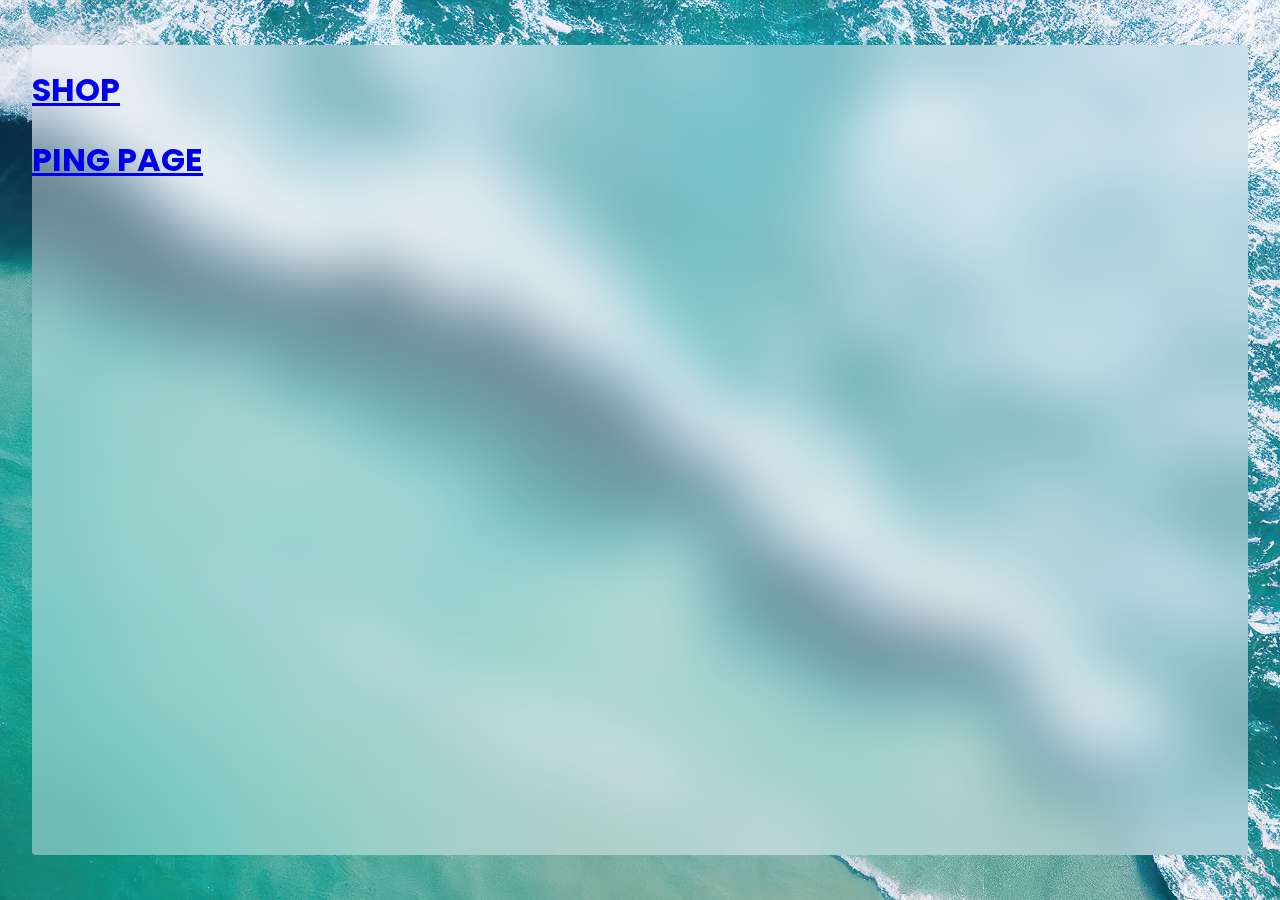
==== Website-3-Shopping-Page/mainpage.html @ 11dcab34 "Update 3" ====
<!DOCTYPE html>
<html lang="en">
<head>
    <meta charset="UTF-8">
    <meta name="viewport" content="width=device-width, initial-scale=1.0">
    <link rel="preconnect" href="https://fonts.googleapis.com">
    <link rel="preconnect" href="https://fonts.gstatic.com" crossorigin>
    <link href="https://fonts.googleapis.com/css2?family=Inter:wght@100..900&family=Open+Sans:ital,wght@0,300..800;1,300..800&family=Poppins:ital,wght@0,100;0,200;0,300;0,400;0,500;0,600;0,700;0,800;0,900;1,100;1,200;1,300;1,400;1,500;1,600;1,700;1,800;1,900&display=swap" rel="stylesheet">
    <link rel="stylesheet" href="app2.css">
    <title>Product Page</title>
</head>
<body>
    <div class="white-page">
        <nav>
            <a href="#">
                <h1 class="hd1">SHOP</h1>
                <h1 class="hd2">PING PAGE</h1>
            </a>
        </nav>
    </div>
    
</body>
</html>
---- Website-3-Shopping-Page/app2.css ----
body{
    font-family: "Poppins", sans-serif;
    background-image: url('back.jpg');
    background-size: cover;
    background-attachment: fixed;
    background-position: center;
    margin: 0;
    padding: 0;
    height: 100vh;
    display: flex;
    align-items: center;
    justify-content: center;
}

.white-page{
    width: 95%;
    height: 90%;
    background-color: rgba(255, 255, 255, 0.4);
    backdrop-filter: blur(30px);
    border-radius: 4px;
}
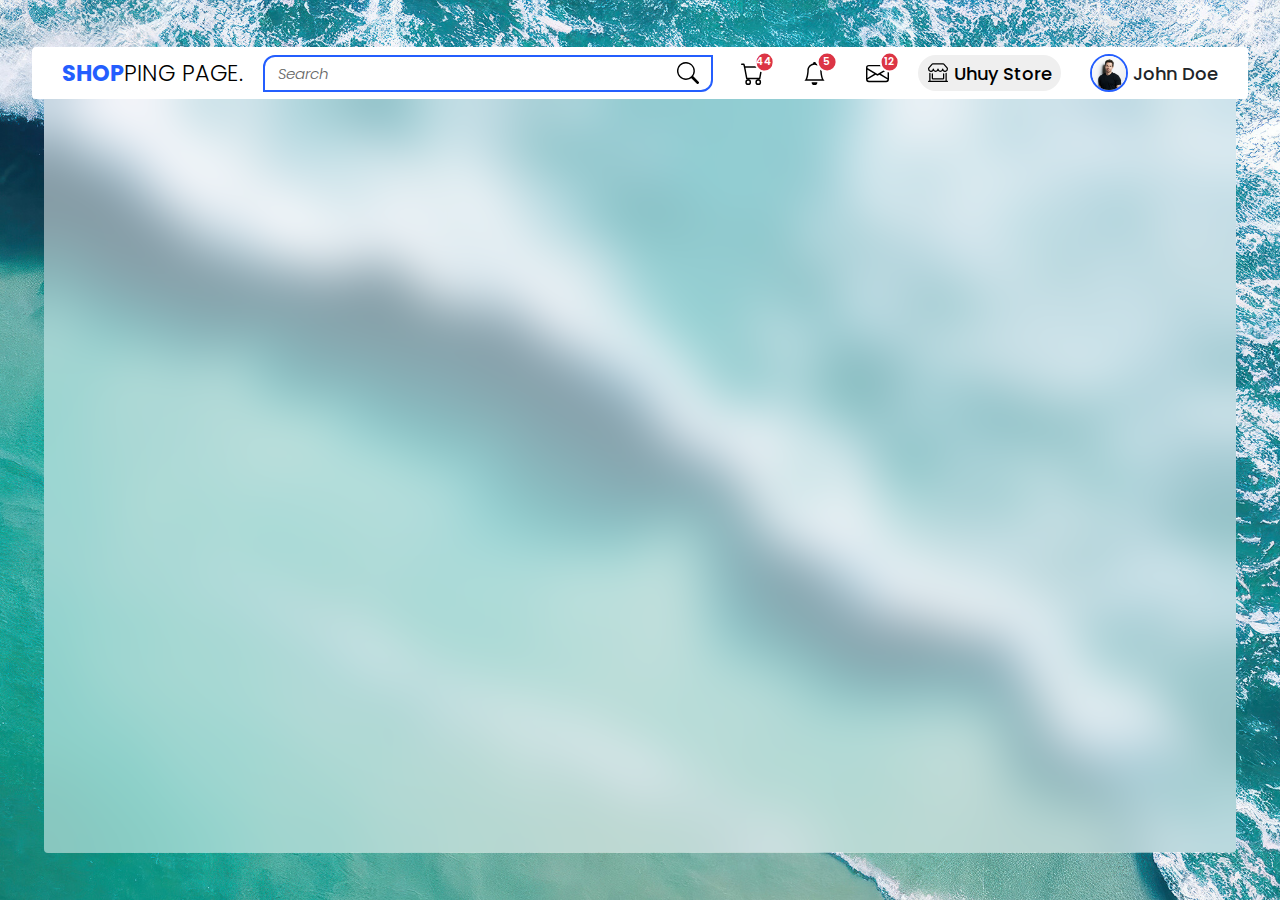
==== commit 8c68394b: "update product  page" ====
--- a/Website-3-Shopping-Page/mainpage.html
+++ b/Website-3-Shopping-Page/mainpage.html
@@ -6,18 +6,87 @@
     <link rel="preconnect" href="https://fonts.googleapis.com">
     <link rel="preconnect" href="https://fonts.gstatic.com" crossorigin>
     <link href="https://fonts.googleapis.com/css2?family=Inter:wght@100..900&family=Open+Sans:ital,wght@0,300..800;1,300..800&family=Poppins:ital,wght@0,100;0,200;0,300;0,400;0,500;0,600;0,700;0,800;0,900;1,100;1,200;1,300;1,400;1,500;1,600;1,700;1,800;1,900&display=swap" rel="stylesheet">
+    <link rel="stylesheet" href="https://cdn.jsdelivr.net/npm/bootstrap-icons@1.11.3/font/bootstrap-icons.min.css">
+    <link href="https://cdn.jsdelivr.net/npm/bootstrap@5.3.3/dist/css/bootstrap.min.css" rel="stylesheet" integrity="sha384-QWTKZyjpPEjISv5WaRU9OFeRpok6YctnYmDr5pNlyT2bRjXh0JMhjY6hW+ALEwIH" crossorigin="anonymous">
+  </head>
     <link rel="stylesheet" href="app2.css">
     <title>Product Page</title>
 </head>
 <body>
-    <div class="white-page">
-        <nav>
-            <a href="#">
-                <h1 class="hd1">SHOP</h1>
-                <h1 class="hd2">PING PAGE</h1>
+    <div class="back-all">
+        <nav class="nav-main">
+            <a href="#" class="shop-head">
+                <div class="shop-1">
+                    <h1 class="hd1">SHOP</h1>
+                    <h1 class="hd2">PING</h1>
+                </div>
+                <div class="shop-2">
+                    <h1 class="hd3">PAGE.</h1>
+                </div>
             </a>
+
+            <div class="search">
+                <input type="text" name="searchbar" id="searchbar" class="search-bar" placeholder="Search">
+                <button type="button" class="but-sch">
+                    <svg xmlns="http://www.w3.org/2000/svg" width="22" height="22" fill="currentColor" class="bi bi-search" viewBox="0 0 16 16">
+                        <path d="M11.742 10.344a6.5 6.5 0 1 0-1.397 1.398h-.001q.044.06.098.115l3.85 3.85a1 1 0 0 0 1.415-1.414l-3.85-3.85a1 1 0 0 0-.115-.1zM12 6.5a5.5 5.5 0 1 1-11 0 5.5 5.5 0 0 1 11 0"/>
+                      </svg>
+                </button>
+            </div>
+
+            <div class="threebox">
+                <div class="cart">
+                    <button type="button" class="btn btn-primary position-relative">
+                        <svg xmlns="http://www.w3.org/2000/svg" width="23" height="23" fill="currentColor" class="bi bi-cart" viewBox="0 0 16 16">
+                            <path d="M0 1.5A.5.5 0 0 1 .5 1H2a.5.5 0 0 1 .485.379L2.89 3H14.5a.5.5 0 0 1 .491.592l-1.5 8A.5.5 0 0 1 13 12H4a.5.5 0 0 1-.491-.408L2.01 3.607 1.61 2H.5a.5.5 0 0 1-.5-.5M3.102 4l1.313 7h8.17l1.313-7zM5 12a2 2 0 1 0 0 4 2 2 0 0 0 0-4m7 0a2 2 0 1 0 0 4 2 2 0 0 0 0-4m-7 1a1 1 0 1 1 0 2 1 1 0 0 1 0-2m7 0a1 1 0 1 1 0 2 1 1 0 0 1 0-2"/>
+                          </svg>
+                        <span class="position-absolute top-0 start-100 translate-middle badge rounded-pill bg-danger custom-badge">
+                          44
+                        </span>
+                      </button>
+                </div>
+    
+                <div class="notif">
+                    <button type="button" class="btn btn-primary position-relative">
+                        <svg xmlns="http://www.w3.org/2000/svg" width="23" height="23" fill="currentColor" class="bi bi-bell" viewBox="0 0 16 16">
+                            <path d="M8 16a2 2 0 0 0 2-2H6a2 2 0 0 0 2 2M8 1.918l-.797.161A4 4 0 0 0 4 6c0 .628-.134 2.197-.459 3.742-.16.767-.376 1.566-.663 2.258h10.244c-.287-.692-.502-1.49-.663-2.258C12.134 8.197 12 6.628 12 6a4 4 0 0 0-3.203-3.92zM14.22 12c.223.447.481.801.78 1H1c.299-.199.557-.553.78-1C2.68 10.2 3 6.88 3 6c0-2.42 1.72-4.44 4.005-4.901a1 1 0 1 1 1.99 0A5 5 0 0 1 13 6c0 .88.32 4.2 1.22 6"/>
+                            <span class="position-absolute top-0 start-100 translate-middle badge rounded-pill bg-danger custom-badge">
+                                5
+                              </span>
+                          </svg>
+                </div>
+    
+                <div class="mail">
+                    <button type="button" class="btn btn-primary position-relative">
+                        <svg xmlns="http://www.w3.org/2000/svg" width="23" height="23" fill="currentColor" class="bi bi-envelope" viewBox="0 0 16 16">
+                            <path d="M0 4a2 2 0 0 1 2-2h12a2 2 0 0 1 2 2v8a2 2 0 0 1-2 2H2a2 2 0 0 1-2-2zm2-1a1 1 0 0 0-1 1v.217l7 4.2 7-4.2V4a1 1 0 0 0-1-1zm13 2.383-4.708 2.825L15 11.105zm-.034 6.876-5.64-3.471L8 9.583l-1.326-.795-5.64 3.47A1 1 0 0 0 2 13h12a1 1 0 0 0 .966-.741M1 11.105l4.708-2.897L1 5.383z"/>
+                            <span class="position-absolute top-0 start-100 translate-middle badge rounded-pill bg-danger custom-badge">
+                                12
+                              </span>
+                          </svg>
+                </div>
+            </div>
+
+            <button class="store" type="button">
+                <svg xmlns="http://www.w3.org/2000/svg" width="22" height="22" fill="currentColor" class="bistr bi-shop-window" viewBox="0 0 16 16">
+                    <path d="M2.97 1.35A1 1 0 0 1 3.73 1h8.54a1 1 0 0 1 .76.35l2.609 3.044A1.5 1.5 0 0 1 16 5.37v.255a2.375 2.375 0 0 1-4.25 1.458A2.37 2.37 0 0 1 9.875 8 2.37 2.37 0 0 1 8 7.083 2.37 2.37 0 0 1 6.125 8a2.37 2.37 0 0 1-1.875-.917A2.375 2.375 0 0 1 0 5.625V5.37a1.5 1.5 0 0 1 .361-.976zm1.78 4.275a1.375 1.375 0 0 0 2.75 0 .5.5 0 0 1 1 0 1.375 1.375 0 0 0 2.75 0 .5.5 0 0 1 1 0 1.375 1.375 0 1 0 2.75 0V5.37a.5.5 0 0 0-.12-.325L12.27 2H3.73L1.12 5.045A.5.5 0 0 0 1 5.37v.255a1.375 1.375 0 0 0 2.75 0 .5.5 0 0 1 1 0M1.5 8.5A.5.5 0 0 1 2 9v6h12V9a.5.5 0 0 1 1 0v6h.5a.5.5 0 0 1 0 1H.5a.5.5 0 0 1 0-1H1V9a.5.5 0 0 1 .5-.5m2 .5a.5.5 0 0 1 .5.5V13h8V9.5a.5.5 0 0 1 1 0V13a1 1 0 0 1-1 1H4a1 1 0 0 1-1-1V9.5a.5.5 0 0 1 .5-.5"/>
+                  </svg>
+                  <h2 class="store-name">Uhuy Store</h2>
+            </button>
+
+            <div class="profil">
+                <img class="manphoto" src="man.jpg" alt="man">
+                <h2 class="username">John Doe</h2>
+            </div>
         </nav>
+        <div class="blur-page">
+            <div class="product-img">
+                
+            </div>
+        </div>
     </div>
     
+    <script src="https://cdn.jsdelivr.net/npm/@popperjs/core@2.11.8/dist/umd/popper.min.js" integrity="sha384-I7E8VVD/ismYTF4hNIPjVp/Zjvgyol6VFvRkX/vR+Vc4jQkC+hVqc2pM8ODewa9r" crossorigin="anonymous"></script>
+    <script src="https://cdn.jsdelivr.net/npm/bootstrap@5.3.3/dist/js/bootstrap.min.js" integrity="sha384-0pUGZvbkm6XF6gxjEnlmuGrJXVbNuzT9qBBavbLwCsOGabYfZo0T0to5eqruptLy" crossorigin="anonymous"></script>
 </body>
 </html>--- a/Website-3-Shopping-Page/app2.css
+++ b/Website-3-Shopping-Page/app2.css
@@ -12,11 +12,198 @@
     justify-content: center;
 }
 
-.white-page{
+.back-all{
     width: 95%;
+    height: 93%;
+    display: flex;
+    flex-direction: column;
+    align-items: center;
+    justify-content: center;
+}
+
+.blur-page{
+    width: 98%;
     height: 90%;
-    background-color: rgba(255, 255, 255, 0.4);
-    backdrop-filter: blur(30px);
+    background-color: rgba(255, 255, 255, 0.5);
+    backdrop-filter: blur(25px);
+    border-radius: 0 0 4px 4px;
+}
+
+.nav-main{
+    width: 100%;
+    height: 50px;
+    background-color: white;
+    display: flex;
+    align-items: center;
     border-radius: 4px;
-}
-
+    box-sizing: border-box;
+    justify-content: space-between;
+    padding: 26px 30px;
+}
+
+.shop-head, .shop-1, .shop-2{
+    display: flex;
+    text-decoration: none;
+    color: black;
+    align-items: center;
+}
+
+.hd1, .hd2, .hd3{
+    font-size: 140%;
+}
+
+.hd1{
+    font-weight: 700;
+    margin: 0;
+    color: rgb(36, 94, 254);
+}
+
+.hd2, .hd3{
+    font-weight: 300;
+    margin: 0;
+}
+
+.hd3{
+    margin-left: 12%;
+}
+
+.search{
+    margin: 0;
+    display: flex;
+    align-items: center;
+    justify-content: space-between;
+    border: rgb(36, 94, 254) 2px solid;
+    border-radius: 12px 0 12px 0;
+    width: 50vh;
+}
+
+.search-bar{
+    margin: 0;
+    height: 33px;
+    width: 45vh;
+    outline: none;
+    border: none;
+    border-radius: 20px;
+    padding: 0 13px;
+    font-size: 15px;
+    font-weight: 400;
+}
+
+.search-bar::placeholder{
+    color: rgb(101, 101, 101);
+    font-style: italic;
+    font-weight: 300;
+}
+
+.but-sch{
+    padding: 0;
+    width: 34px;
+    background: none;
+    border: none;
+    display: flex;
+    align-items: center;
+}
+
+.bi-search{
+    color: rgb(122, 122, 122);
+    margin-right: 1.2vh;
+    margin: 0;
+}
+
+.bi-search:hover{
+    color: rgb(36, 94, 254);
+    transition: ease-in-out 0.2s;
+}
+
+.btn{
+    padding: 0;
+    display: flex;
+    justify-content: center;
+    background: none;
+    border: none;
+    width: 25px;
+}
+
+.btn:hover{
+    background-color: white;
+}
+
+.bi{
+    color: black;
+}
+
+.bi:hover{
+    color: rgb(36, 94, 254);
+    transition: ease-in-out 0.2s;
+}
+
+.threebox{
+    width: 150px;
+    display: flex;
+    justify-content: space-between;
+}
+
+.custom-badge{
+    font-size: 0.65rem;
+    display: flex;
+    padding: 0;
+    font-weight: 600;
+    width: 1.3rem;
+    height: 1.3rem;
+    text-align: center;
+    justify-content: center;
+    align-items: center;
+    border: 2px solid white;
+}
+
+.store{
+    display: flex;
+    align-items: center;
+    justify-content: space-between;
+    width: auto;
+    border: white 2px solid;
+    padding: 7px 9px;
+    border-radius: 40px;
+}
+
+.store:hover{
+    color: black;
+    border: rgb(36, 94, 254) 2px solid;
+    transition: ease-in-out 0.2s;
+
+
+}
+
+.bistr{
+    color: black;
+    padding-bottom: 2px;
+}
+
+.store-name{
+    margin: 0;
+    margin-left: 5px;
+    font-size: 18px;
+}
+
+.profil{
+    display: flex;
+    align-items: center;
+}
+
+.profil:hover{
+    color: rgb(36, 94, 254);
+    cursor: pointer;
+}
+
+.manphoto{
+    height: 38px;
+    border-radius: 50%;
+    border: 2px solid rgb(36, 94, 254);
+
+}
+
+.username{
+    margin: 0;
+    margin-left: 5px;
+    font-size: 18px;
+}